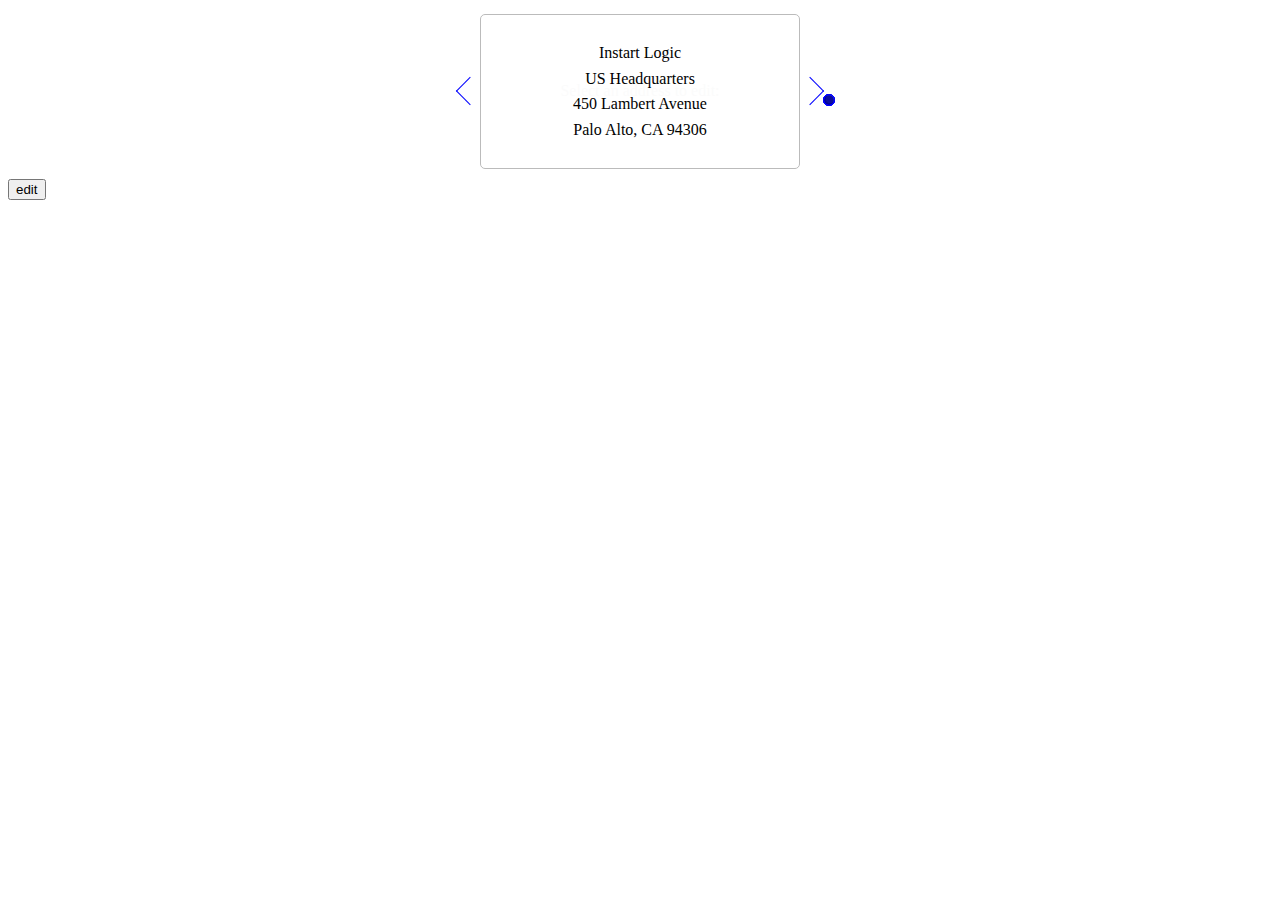
==== index2.html @ 10ae8e27 "First commit" ====
<!doctype html>
<html>
<head>
  <title>Account</title>
  <meta charset="utf-8">
  <meta name="viewport" content="width=device-width, initial-scale=1">
  <link rel="stylesheet" href="css/mgr.css">
</head>

<body>

          <form action="index2.html">
          <fieldset class="mgr" id="address">
          <legend>Select an address to edit:</legend>
          <div>
            <span class="backward" data-move="backward" data-mgr="shipping-addresses" hidden aria-hidden="true"></span>
            <ul class="mgr-labels left0">
              <li>
                <label for="address1">
                <p>Instart Logic</p>
                <p>US Headquarters</p>
                <p>450 Lambert Avenue</p>
                <p>Palo Alto, CA 94306</p>
                </label>
              </li>
              <li>
                <label for="address2">
                <p>Instart Logic</p>
                <p>India Office</p>
                <p>6th Floor , HM Vibha Towers</p>
                <p>Hosur Rd, Adugodi</p>
                <p>Bengaluru — 560029</p>
                </label>
              </li>
              <li>
                <label for="address3">
                  <p>Instart Logic</p>
                  <p>New York Office</p>
                  <p>499 Seventh Ave, 7th Floor North</p>
                  <p>New York, NY 10018</p>
                </label>
              </li>
              <li>
                <label for="address4">
                  <p>Instart Logic</p>
                  <p>Boston Office</p>
                  <p>400 West Cummings Park, Suite 3650</p>
                  <p>Woburn, MA 01801</p>
                </label>
              </li>
              <li>
                <label for="address5">
                  <p>Instart Logic</p>
                  <p>London Office</p>
                  <p>Knyvett House</p>
                  <p>Watermans Business Park</p>
                  <p>The Causeway</p>
                  <p>Staines-Upon-Thames, TW18 3BA, UK</p>
                </label>
              </li>
            </ul>
            <span class="forward" data-move="forward" data-mgr="shipping-addresses" hidden aria-hidden="true"></span>
            </div>
            <ul id="addressradios" class="mgr-radios">
              <li>
                <input type="radio" name="shipping-addresses" data-value="0" id="address1" checked><span></span>
              </li>
              <li>
                <input type="radio" name="shipping-addresses" data-value="1" id="address2"><span></span>
              </li>
              <li>
                <input type="radio" name="shipping-addresses" data-value="2" id="address3"><span></span>
              </li>
              <li>
                <input type="radio" name="shipping-addresses" data-value="3" id="address4"><span></span>
              </li>
              <li>
                <input type="radio" name="shipping-addresses" data-value="4" id="address5"><span></span>
              </li>
          
            </ul>
            </fieldset>
           <input type="submit" value="edit">
            </form>
            <script src="js/merry-go-round.js"></script>
<script>
window.onload = function () {
  mgr.init('address');
};
</script>
</body>
</html>
---- css/mgr.css ----
fieldset.mgr {
  border: none; }
  fieldset.mgr::-webkit-scrollbar {
    width: 8px;
    height: 8px; }
  fieldset.mgr::-webkit-scrollbar-button:end:increment, fieldset.mgr::-webkit-scrollbar-button:start:decrement, fieldset.mgr::-webkit-scrollbar-button:vertical:end:decrement, fieldset.mgr::-webkit-scrollbar-button:vertical:start:increment {
    display: none; }
  fieldset.mgr::-webkit-scrollbar-track-piece:vertical {
    background-color: transparent; }
  fieldset.mgr::-webkit-scrollbar-track-piece:vertical:start {
    border-radius: 10px 10px 0 0;
    background-color: transparent; }
  fieldset.mgr::-webkit-scrollbar-track-piece:vertical:end {
    border-radius: 0 0 10px 10px;
    background-color: transparent; }
  fieldset.mgr::-webkit-scrollbar-thumb:vertical {
    height: 56px;
    border-radius: 10px;
    background-color: #494949; }

.mgr-labels li {
  box-sizing: border-box;
  display: flex;
  flex-direction: column;
  border-radius: 5px; }

.mgr-labels li p {
  margin: 0;
  text-align: center; }

.mgr {
  display: flex;
  align-items: center;
  justify-content: center;
  width: 25em;
  box-sizing: border-box;
  margin: auto; }
  .mgr ul {
    margin: 0;
    padding: 0; }
  .mgr div {
    display: flex;
    align-items: center; }
    .mgr div ul {
      display: flex;
      align-items: stretch;
      width: 20em;
      overflow: hidden; }
    .mgr div li {
      border: 1px solid #bbbbbb;
      justify-content: center;
      flex: 0 0 20em;
      transition: left 200ms;
      position: relative;
      left: 0; }
    .mgr div .left0 li {
      left: 0em; }
    .mgr div .left1 li {
      left: -20em; }
    .mgr div .left2 li {
      left: -40em; }
    .mgr div .left3 li {
      left: -60em; }
    .mgr div .left4 li {
      left: -80em; }
    .mgr div .left5 li {
      left: -100em; }
    .mgr div .left6 li {
      left: -120em; }
    .mgr div .left7 li {
      left: -140em; }
    .mgr div .left8 li {
      left: -160em; }
    .mgr div .left9 li {
      left: -180em; }
    .mgr div .left10 li {
      left: -200em; }
    .mgr div .left11 li {
      left: -220em; }
    .mgr div .left12 li {
      left: -240em; }
    .mgr div .left13 li {
      left: -260em; }
    .mgr div .left14 li {
      left: -280em; }
    .mgr div .left15 li {
      left: -300em; }
    .mgr div .left16 li {
      left: -320em; }
    .mgr div .left17 li {
      left: -340em; }
    .mgr div .left18 li {
      left: -360em; }
    .mgr div .left19 li {
      left: -380em; }

/*/ RADIO BUTTONS /*/
.mgr-radios {
  display: flex;
  padding-top: 20px;
  justify-content: center;
  list-style-type: none;
  margin: auto; }
  .mgr-radios li {
    flex: 0 1 20px;
    text-align: center;
    position: relative; }
    .mgr-radios li input {
      cursor: pointer;
      display: block;
      height: 10px;
      width: 10px;
      z-index: 2; }
      .mgr-radios li input:focus {
        background-color: black; }
    .mgr-radios li span {
      position: absolute;
      left: 3px;
      top: 3px;
      display: block;
      width: 10px;
      height: 10px;
      border: 1.5px solid blue;
      border-radius: 50%;
      z-index: 1; }
    .mgr-radios li :checked + span {
      background-color: #000099; }
    .mgr-radios li :focus + span {
      outline: 1px dashed #000099; }

.forward,
.backward {
  background: none;
  border: none;
  color: blue;
  width: 20px;
  height: 20px;
  border: 1px solid;
  border-style: none none solid solid;
  transform: rotate(45deg);
  cursor: pointer;
  box-sizing: border-box; }

.forward:hover,
.backward:hover,
.forward:focus,
.backward:focus {
  color: #000099;
  outline: none;
  box-shadow: none;
  border-width: 3px; }

.forward {
  border-style: solid solid none none; }

input[type=radio],
legend {
  position: absolute;
  opacity: 0.01; }

body {
  font-family: verdana; }

label {
  display: flex;
  flex-direction: column;
  align-content: center; }

.mgr-labels li {
  font-size: 1rem;
  line-height: 1.6; }

.mgr-labels li p {
  margin: 0;
  text-align: center; }

/*# sourceMappingURL=mgr.css.map */
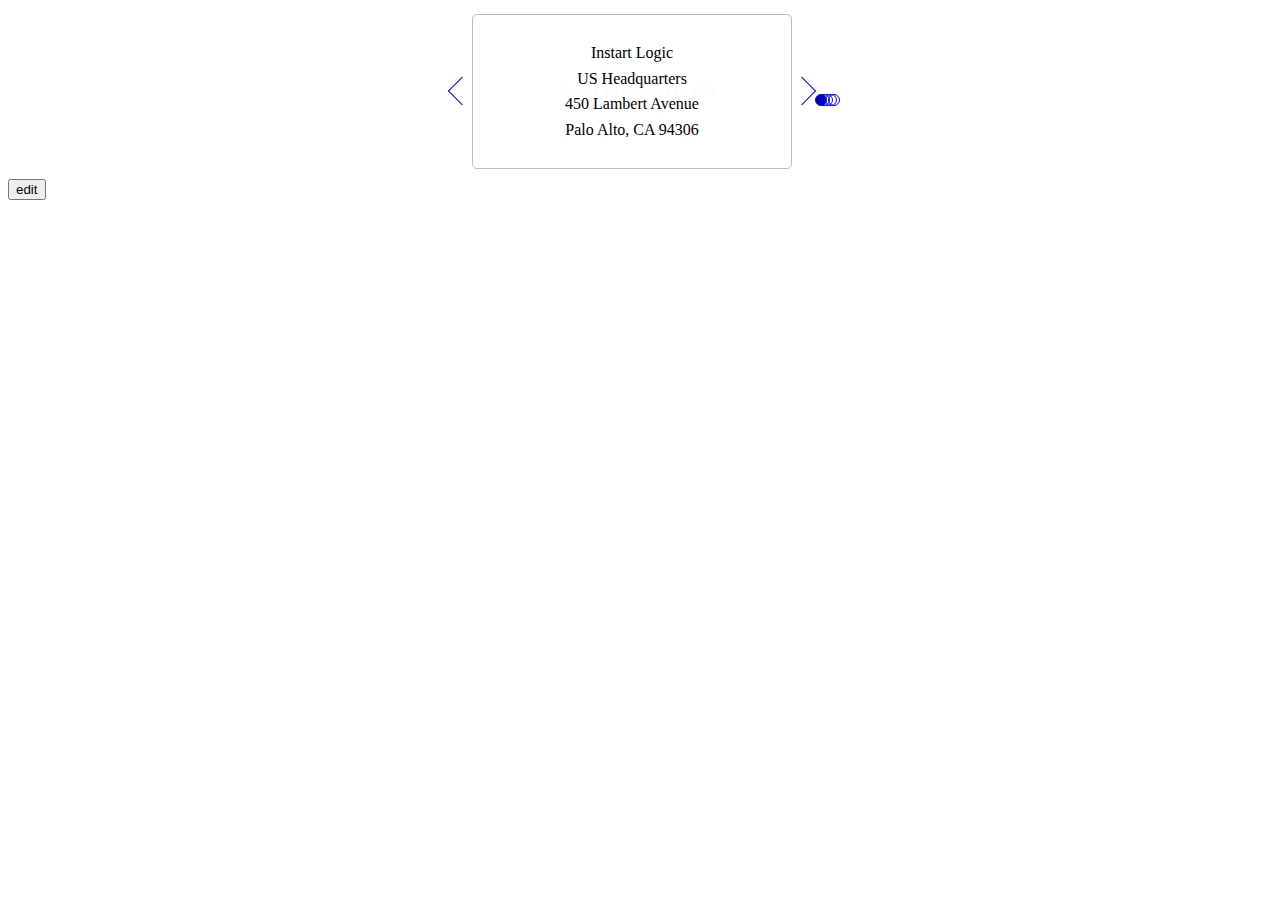
==== commit eb5eed74: "Merge branch 'master' of https://github.com/estelle/merry-go-round" ====
--- a/index2.html
+++ b/index2.html
@@ -17,45 +17,45 @@
             <ul class="mgr-labels left0">
               <li>
                 <label for="address1">
-                <p>Instart Logic</p>
-                <p>US Headquarters</p>
-                <p>450 Lambert Avenue</p>
-                <p>Palo Alto, CA 94306</p>
+                Instart Logic<br/>
+                US Headquarters<br/>
+                450 Lambert Avenue<br/>
+                Palo Alto, CA 94306
                 </label>
               </li>
               <li>
                 <label for="address2">
-                <p>Instart Logic</p>
-                <p>India Office</p>
-                <p>6th Floor , HM Vibha Towers</p>
-                <p>Hosur Rd, Adugodi</p>
-                <p>Bengaluru — 560029</p>
+                Instart Logic<br/>
+                India Office<br/>
+                6th Floor , HM Vibha Towers<br/>
+                Hosur Rd, Adugodi<br/>
+                Bengaluru — 560029
                 </label>
               </li>
               <li>
                 <label for="address3">
-                  <p>Instart Logic</p>
-                  <p>New York Office</p>
-                  <p>499 Seventh Ave, 7th Floor North</p>
-                  <p>New York, NY 10018</p>
+                  Instart Logic<br/>
+                  New York Office<br/>
+                  499 Seventh Ave, 7th Floor North<br/>
+                  New York, NY 10018
                 </label>
               </li>
               <li>
                 <label for="address4">
-                  <p>Instart Logic</p>
-                  <p>Boston Office</p>
-                  <p>400 West Cummings Park, Suite 3650</p>
-                  <p>Woburn, MA 01801</p>
+                  Instart Logic<br/>
+                  Boston Office<br/>
+                  400 West Cummings Park, Suite 3650<br/>
+                  Woburn, MA 01801
                 </label>
               </li>
               <li>
                 <label for="address5">
-                  <p>Instart Logic</p>
-                  <p>London Office</p>
-                  <p>Knyvett House</p>
-                  <p>Watermans Business Park</p>
-                  <p>The Causeway</p>
-                  <p>Staines-Upon-Thames, TW18 3BA, UK</p>
+                  Instart Logic<br/>
+                  London Office<br/>
+                  Knyvett House<br/>
+                  Watermans Business Park<br/>
+                  The Causeway<br/>
+                  Staines-Upon-Thames, TW18 3BA, UK
                 </label>
               </li>
             </ul>
--- a/css/mgr.css
+++ b/css/mgr.css
@@ -22,10 +22,7 @@
   box-sizing: border-box;
   display: flex;
   flex-direction: column;
-  border-radius: 5px; }
-
-.mgr-labels li p {
-  margin: 0;
+  border-radius: 5px;
   text-align: center; }
 
 .mgr {
@@ -100,7 +97,8 @@
   padding-top: 20px;
   justify-content: center;
   list-style-type: none;
-  margin: auto; }
+  margin: auto;
+  flex: 100%; }
   .mgr-radios li {
     flex: 0 1 20px;
     text-align: center;
@@ -168,10 +166,7 @@
 
 .mgr-labels li {
   font-size: 1rem;
-  line-height: 1.6; }
-
-.mgr-labels li p {
-  margin: 0;
+  line-height: 1.6;
   text-align: center; }
 
 /*# sourceMappingURL=mgr.css.map */
